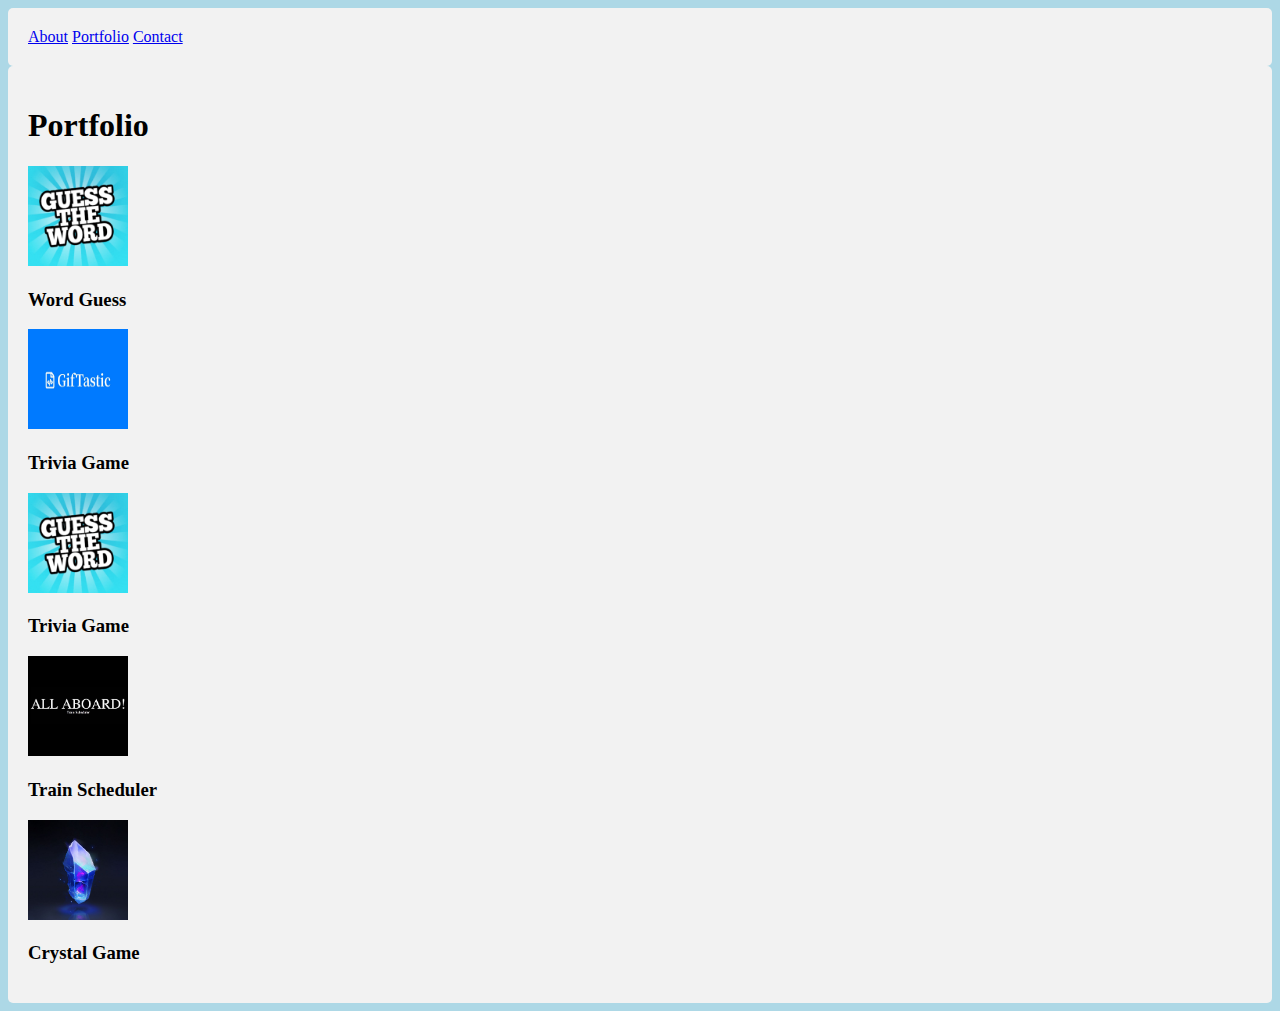
==== portfolio.html @ a4d32018 "new file" ====
<!doctype html>
<html lang="en-us">

<head>
  <meta charset="UTF-8">
  <title>Portfolio | Josh</title>
  <link rel="stylesheet" type="text/css" href="assets/css/style.css">
</head>

<body>

  <header id="masthead">
    <div class="container">
      
      <nav>
        <a href="index.html">About</a>
        <a href="portfolio.html">Portfolio</a>
        <a href="contact.html">Contact</a>
      </nav>
    </div>
  </header>

  <div id="main-container" class="container">
    <section class="main-section">
      <h1>Portfolio</h1>

      <div class="work">
        <img src="assets/images/guess.jpg" width="100" height="100" alt="Word Guess">

        <h3>Word Guess</h3>
      </div>
      <div class="work">
        <img src="assets/images/giphy.png" width="100" height="100" alt="Giftastic">

        <h3>Trivia Game</h3>
      </div>
      <div class="work">
        <img src="assets/images/guess.jpg" width="100" height="100" alt="Trivia Game">

        <h3>Trivia Game</h3>
      </div>
      <div class="work">
        <img src="assets/images/trainsched.jpg" width="100" height="100" alt="Train Scheduler">

        <h3>Train Scheduler</h3>
      </div>
      <div class="work">
        <img src="assets/images/crystalgame.jpg" width="100" height="100" alt="Crystal Game">

        <h3>Crystal Game</h3>
      </div>

    </section>

  </div>

  
</body>

</html>
---- assets/css/style.css ----
body {
    background-color: lightblue;
  }

  .rotateimg180 {
    -webkit-transform:rotate(90deg);
    -moz-transform: rotate(90deg);
    -ms-transform: rotate(90deg);
    -o-transform: rotate(90deg);
    transform: rotate(90deg);
  }
  .center {
    text-align: center;
    border: 3px solid rgb(253, 253, 253);
  }

  
input[type=text], select, textarea {
    width: 100%; 
    padding: 12px;  
    border: 1px solid #ccc; 
    border-radius: 4px; 
    box-sizing: border-box; 
    margin-top: 6px; 
    margin-bottom: 16px; 
    resize: vertical 
  }
  
  
  input[type=submit] {
    background-color: rgb(40, 19, 231);
    color: white;
    padding: 12px 20px;
    border: none;
    border-radius: 4px;
    cursor: pointer;
  }
  
  
  input[type=submit]:hover {
    background-color: #0c22e7;
  }
  
  
  .container {
    border-radius: 5px;
    background-color: #f2f2f2;
    padding: 20px;
  }

  div.a {
    word-wrap: break-word;
  }
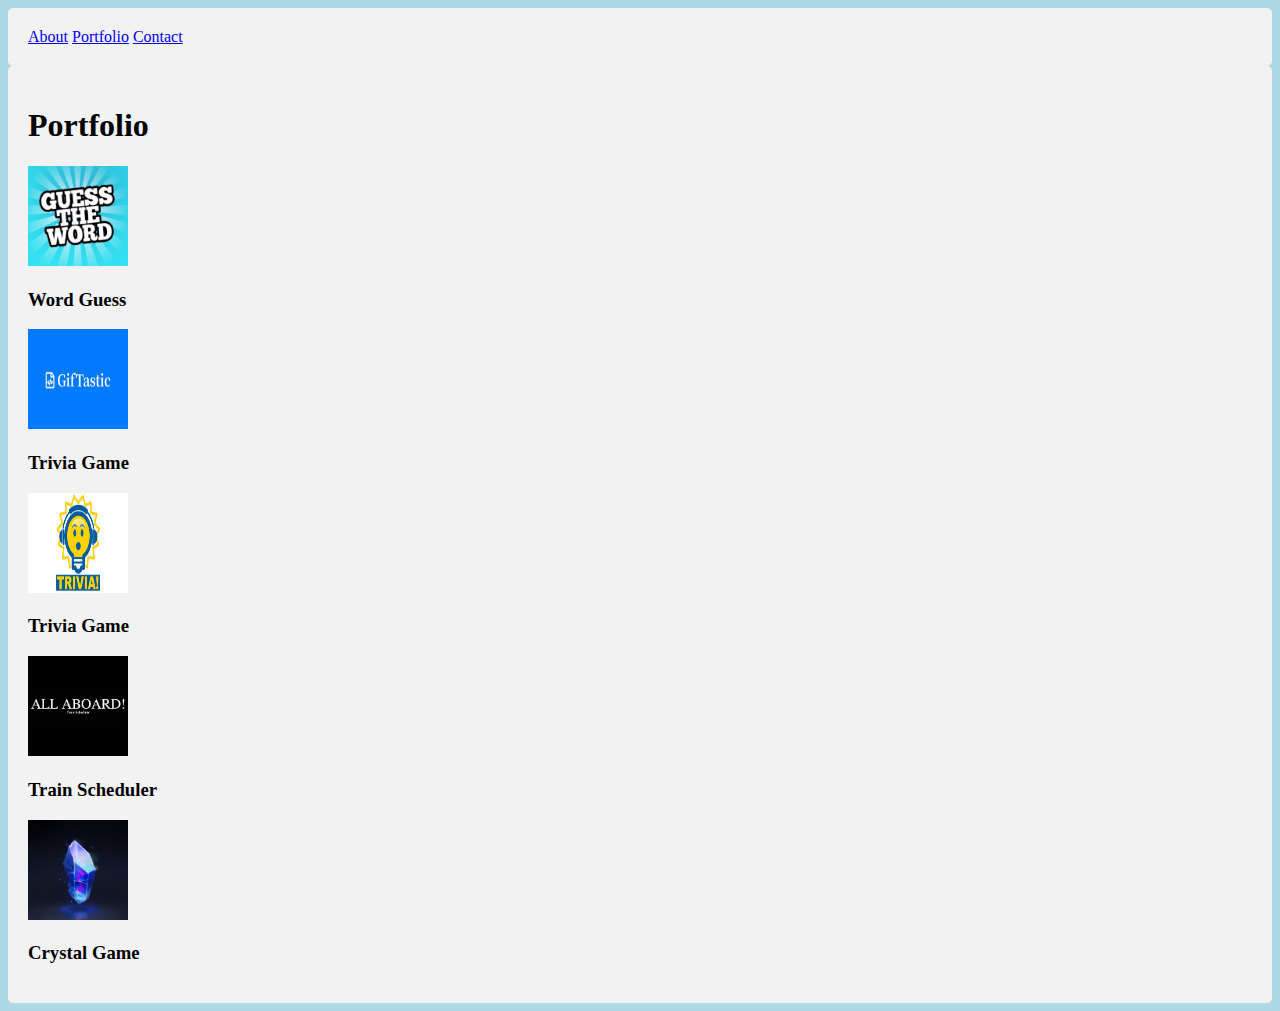
==== commit c37959c7: "new file" ====
--- a/portfolio.html
+++ b/portfolio.html
@@ -35,7 +35,7 @@
         <h3>Trivia Game</h3>
       </div>
       <div class="work">
-        <img src="assets/images/guess.jpg" width="100" height="100" alt="Trivia Game">
+        <img src="assets/images/trivia.jpg" width="100" height="100" alt="Trivia Game">
 
         <h3>Trivia Game</h3>
       </div>
